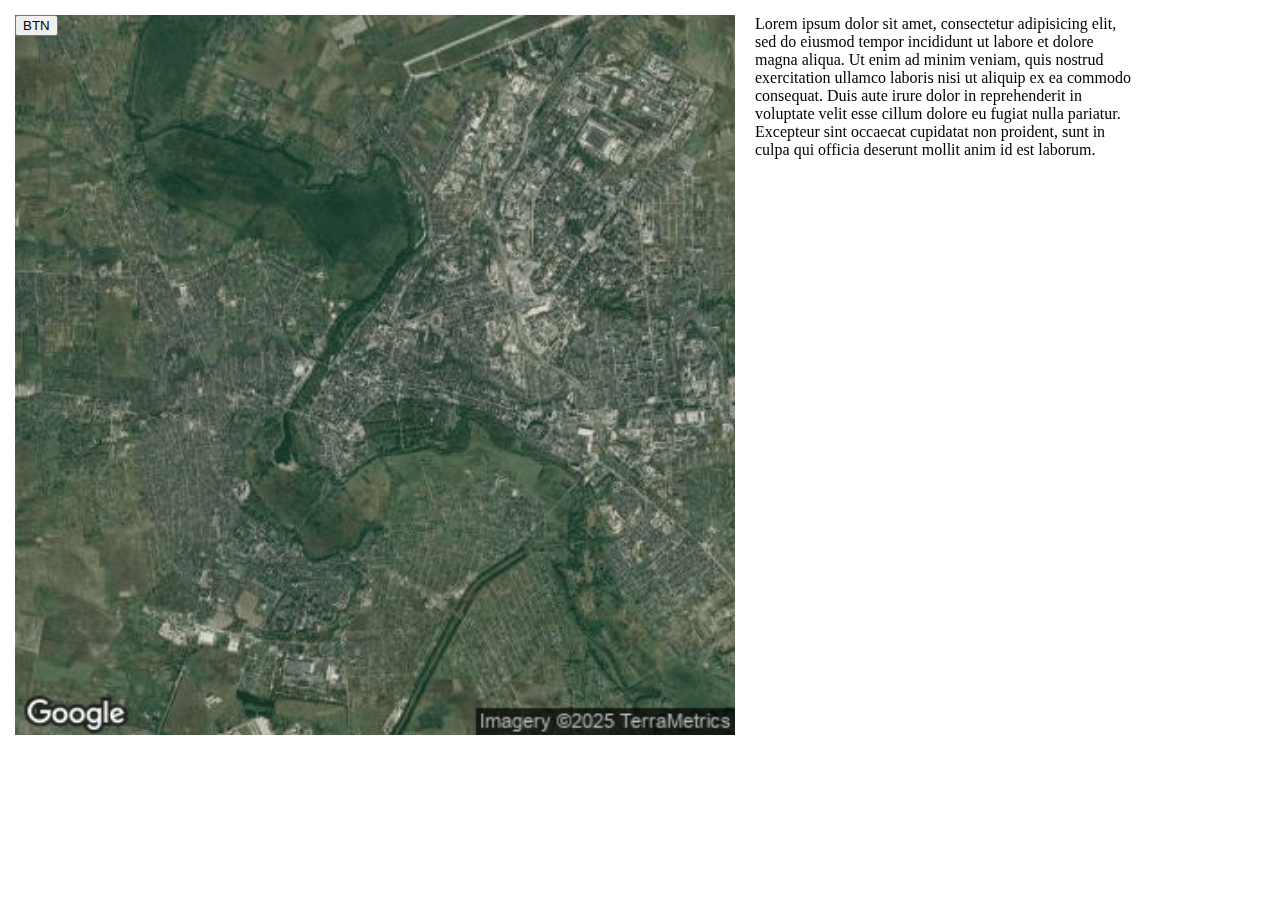
==== index.html @ 81bbf207 "17.03.2025" ====
<!DOCTYPE html>
<html>
<head>
	<meta charset="utf-8">
	<meta name="viewport" content="width=device-width, initial-scale=1">
	<title>mapLOOKtest</title>
	<link href="style.css" rel="stylesheet">
	<script type="text/javascript" src="mapEngin.js"></script>
</head>
<body>
	<div class="main">
		<div class="screen">
			<button class="toggle" id="fullScreen">BTN</button>
			<img src="staticmap.png">
		<div class="lor">Lorem ipsum dolor sit amet, consectetur adipisicing elit, sed do eiusmod
		tempor incididunt ut labore et dolore magna aliqua. Ut enim ad minim veniam,
		quis nostrud exercitation ullamco laboris nisi ut aliquip ex ea commodo
		consequat. Duis aute irure dolor in reprehenderit in voluptate velit esse
		cillum dolore eu fugiat nulla pariatur. Excepteur sint occaecat cupidatat non
		proident, sunt in culpa qui officia deserunt mollit anim id est laborum.</div>
		</div>
	</div>
</body>
</html>
---- style.css ----
body{
	margin: 0;
}
.main {
    position: fixed;
    height: 80%;
    width:-webkit-fill-available;
    margin: 15px;
    display: block;
}
.main:fullscreen{
	border: solid 10px wheat;
	background-color: wheat;
}
.screen{
	position: absolute;
	height: 100%;
}
.screen button{
	position: absolute;
}
.screen img{
	height: 100%;
	width: 100%;
}
.lor{
	display: inline-block;
	position: fixed;
	margin-left: 20px;
	width: 30%;
}
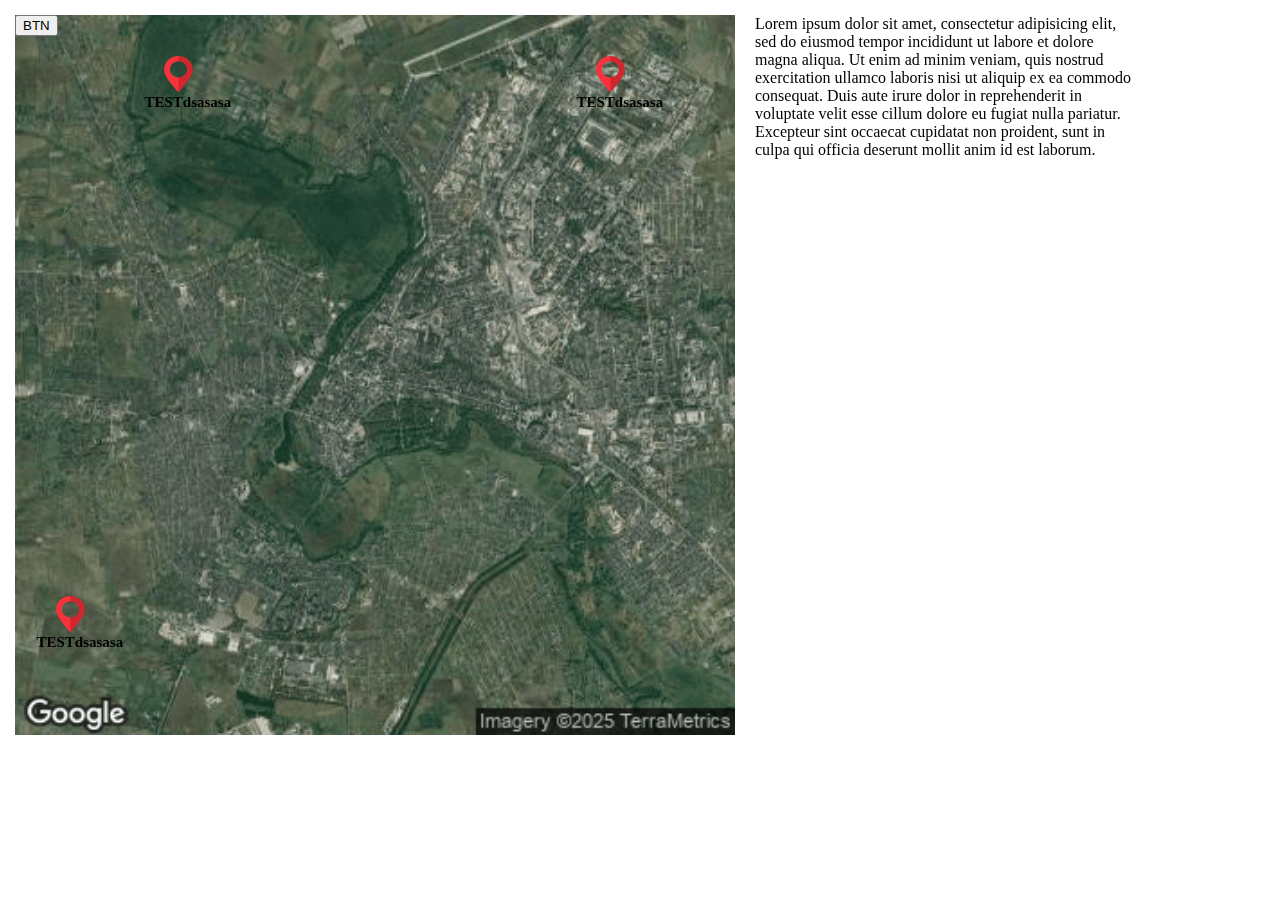
==== commit 90be7bd9: "17.03.2025" ====
--- a/index.html
+++ b/index.html
@@ -5,11 +5,18 @@
 	<meta name="viewport" content="width=device-width, initial-scale=1">
 	<title>mapLOOKtest</title>
 	<link href="style.css" rel="stylesheet">
+	<script type="text/javascript" src="json.js"></script>
 	<script type="text/javascript" src="mapEngin.js"></script>
 </head>
 <body>
 	<div class="main">
 		<div class="screen">
+			<div id="holder">
+				<div id="exampl" class="marker" style="display:none;">
+					<h4>TESTdsasasa</h4>
+					<img src="marker.png">
+				</div>
+			</div>
 			<button class="toggle" id="fullScreen">BTN</button>
 			<img src="staticmap.png">
 		<div class="lor">Lorem ipsum dolor sit amet, consectetur adipisicing elit, sed do eiusmod
--- a/style.css
+++ b/style.css
@@ -28,4 +28,25 @@
 	position: fixed;
 	margin-left: 20px;
 	width: 30%;
+}
+.marker{
+	position: absolute;
+	height: 5%;
+	width: 4%;
+}
+.marker img{
+	transition: 0.1s;
+	border: solid transparent 5px;
+}
+.marker img:hover{
+	padding-top: 5px;
+}
+.marker h4{
+	text-align: center;
+	width: 400%;
+	position: absolute;
+	top: 120%;
+	left: -100%;
+	font-size: 15px;
+	margin: 0;
 }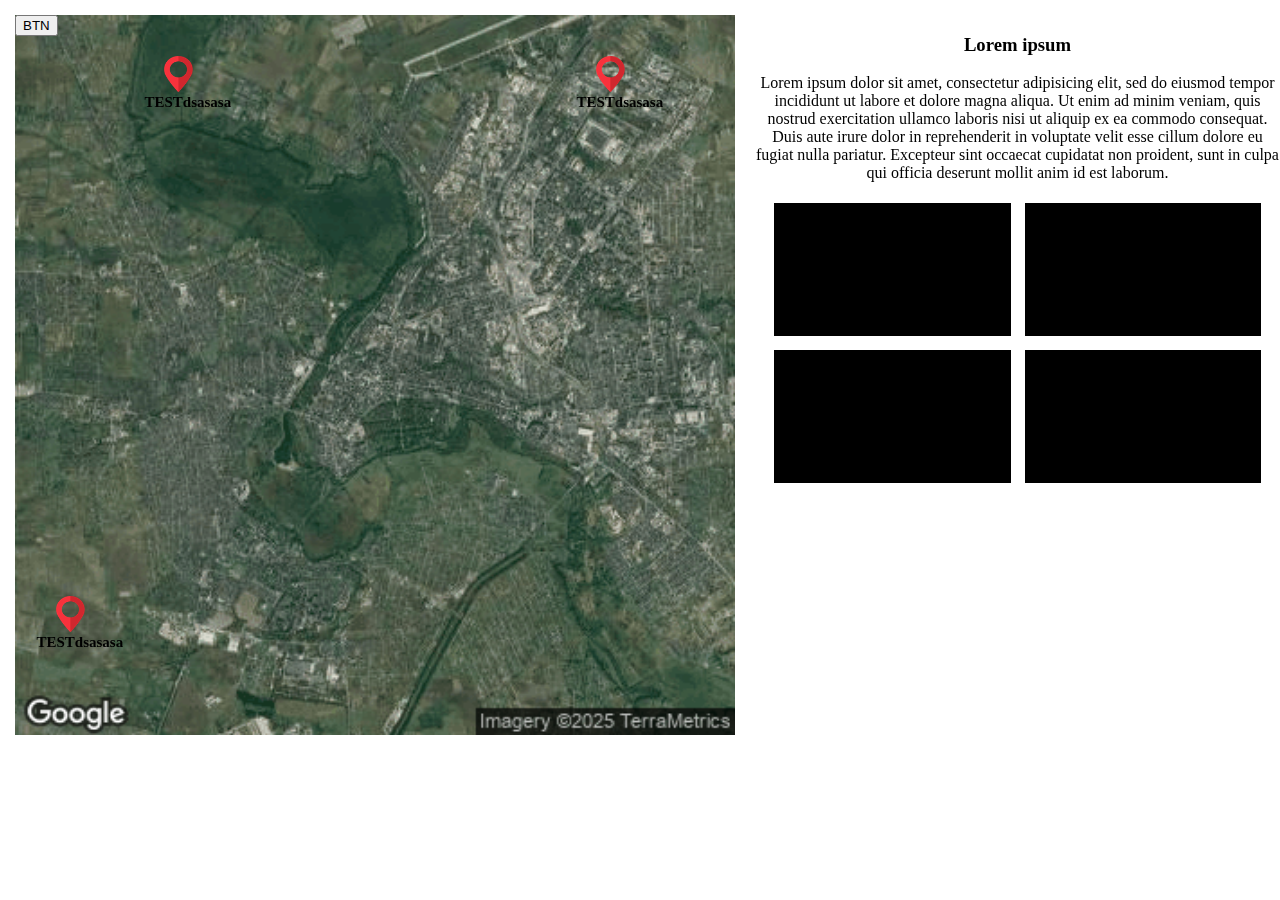
==== commit a8fa49f6: "18.03.2025" ====
--- a/index.html
+++ b/index.html
@@ -4,27 +4,33 @@
 	<meta charset="utf-8">
 	<meta name="viewport" content="width=device-width, initial-scale=1">
 	<title>mapLOOKtest</title>
-	<link href="style.css" rel="stylesheet">
-	<script type="text/javascript" src="json.js"></script>
-	<script type="text/javascript" src="mapEngin.js"></script>
+	<link href="style/style.css" rel="stylesheet">
+	<script type="text/javascript" src="json/json.js"></script>
+	<script type="text/javascript" src="js/mapEngin.js"></script>
 </head>
 <body>
 	<div class="main">
 		<div class="screen">
 			<div id="holder">
-				<div id="exampl" class="marker" style="display:none;">
+				<div id="exampl" class="marker" style="display:none;"> <!--marker example, change it and all ather will change-->
 					<h4>TESTdsasasa</h4>
-					<img src="marker.png">
+					<img src="content/marker.png">
 				</div>
 			</div>
-			<button class="toggle" id="fullScreen">BTN</button>
-			<img src="staticmap.png">
-		<div class="lor">Lorem ipsum dolor sit amet, consectetur adipisicing elit, sed do eiusmod
-		tempor incididunt ut labore et dolore magna aliqua. Ut enim ad minim veniam,
-		quis nostrud exercitation ullamco laboris nisi ut aliquip ex ea commodo
-		consequat. Duis aute irure dolor in reprehenderit in voluptate velit esse
-		cillum dolore eu fugiat nulla pariatur. Excepteur sint occaecat cupidatat non
-		proident, sunt in culpa qui officia deserunt mollit anim id est laborum.</div>
+			<button class="toggle" id="fullScreen">BTN</button> <!--fullscreen button-->
+			<img src="content/staticmap.png">
+			<div class="lor"> <!--information block-->
+				<h3 id="name">Lorem ipsum</h3>
+				<p id="context">
+					Lorem ipsum dolor sit amet, consectetur adipisicing elit, sed do eiusmod tempor incididunt ut labore et dolore magna aliqua. Ut enim ad minim veniam, quis nostrud exercitation ullamco laboris nisi ut aliquip ex ea commodo consequat. Duis aute irure dolor in reprehenderit in voluptate velit esse cillum dolore eu fugiat nulla pariatur. Excepteur sint occaecat cupidatat non proident, sunt in culpa qui officia deserunt mollit anim id est laborum.
+				</p>
+				<div class="imgs">
+					<div><img src="content/Untitled.png"></div>
+					<div><img src="content/Untitled.png"></div>
+					<div><img src="content/Untitled.png"></div>
+					<div><img src="content/Untitled.png"></div>
+				</div>
+			</div>
 		</div>
 	</div>
 </body>
--- a/style/style.css
+++ b/style/style.css
@@ -0,0 +1,67 @@
+body{
+	margin: 0;
+}
+img{
+	user-select: none;
+}
+.main {
+  position: fixed;
+  height: 80%;
+  width:-webkit-fill-available;
+  margin: 15px;
+  display: block;
+}
+.main:fullscreen{
+	border: solid 10px wheat;
+	background-color: wheat;
+}
+.main:fullscreen .lor{
+	width: 40%;
+}
+.screen{
+	position: absolute;
+	height: 100%;
+}
+.screen button{
+	position: absolute;
+}
+.screen img{
+	height: 100%;
+	width: 100%;
+}
+.lor{
+	text-align: center;
+	display: inline-block;
+	position: fixed;
+	margin-left: 20px;
+/*	width: 50%;*/
+}
+.marker{
+	position: absolute;
+	height: 5%;
+	width: 4%;
+}
+.marker img{
+	transition: 0.1s;
+	border: solid transparent 5px;
+}
+.marker img:hover{
+	padding-top: 5px;
+}
+.marker h4{
+	text-align: center;
+	width: 400%;
+	position: absolute;
+	top: 120%;
+	left: -100%;
+	font-size: 15px;
+	margin: 0;
+}
+.imgs{
+	text-align: center;
+}
+.imgs div{
+	display: inline-block;
+	width: 45%;
+	margin: 5px;
+}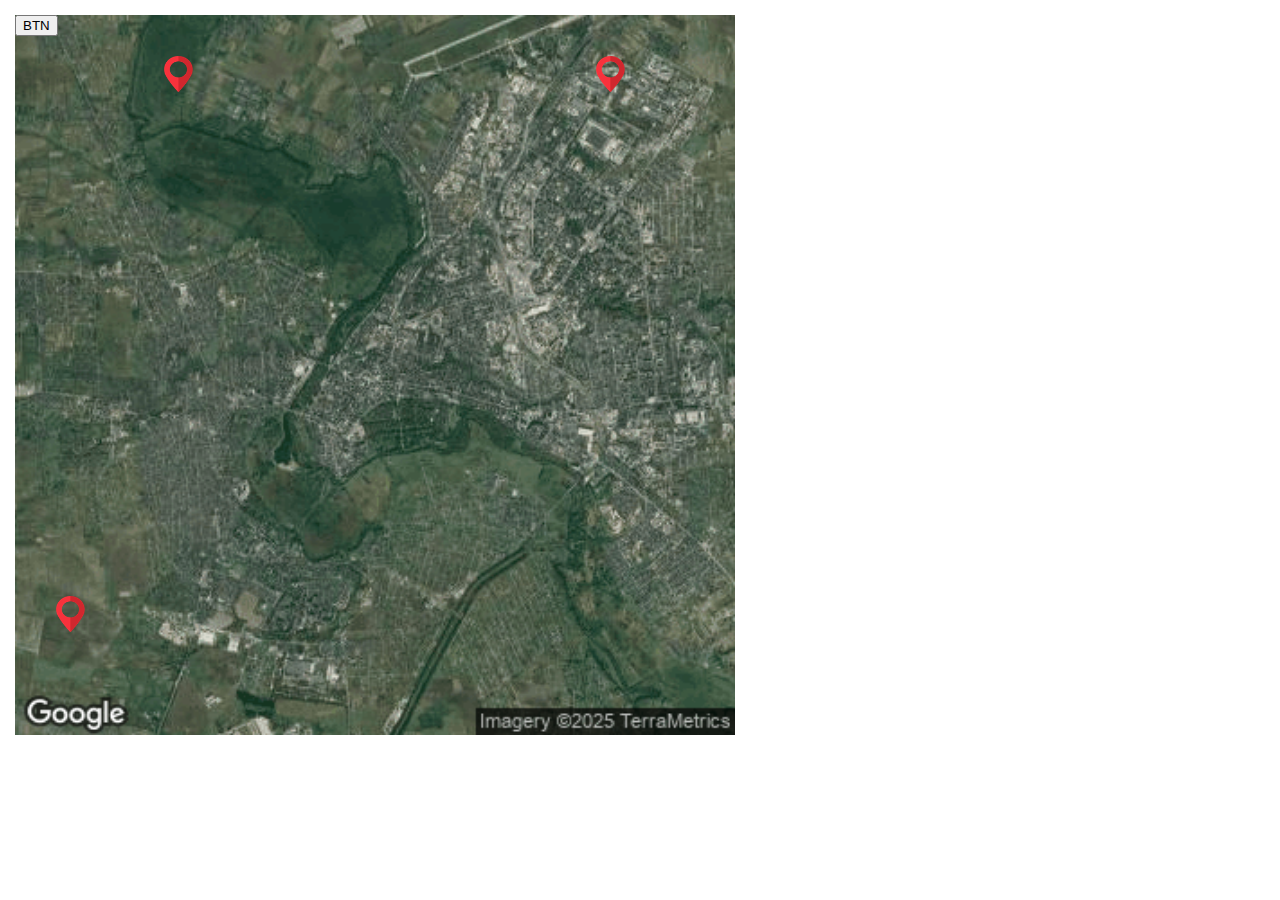
==== commit 52ccc8b0: "19.03.2025" ====
--- a/index.html
+++ b/index.html
@@ -5,31 +5,26 @@
 	<meta name="viewport" content="width=device-width, initial-scale=1">
 	<title>mapLOOKtest</title>
 	<link href="style/style.css" rel="stylesheet">
+	<link href="https://fonts.googleapis.com/css2?family=Caveat:wght@500&family=Roboto+Flex:opsz,wght@8..144,100..1000&display=swap" rel="stylesheet">
 	<script type="text/javascript" src="json/json.js"></script>
 	<script type="text/javascript" src="js/mapEngin.js"></script>
 </head>
 <body>
+	<div id="preload" style="display:none;"></div> <!--empty div for preloading photos-->
 	<div class="main">
 		<div class="screen">
 			<div id="holder">
-				<div id="exampl" class="marker" style="display:none;"> <!--marker example, change it and all ather will change-->
-					<h4>TESTdsasasa</h4>
+				<div id="example" class="marker" style="display:none;"> <!--marker example, change it and all ather will change-->
+					<h4></h4>
 					<img src="content/marker.png">
 				</div>
 			</div>
 			<button class="toggle" id="fullScreen">BTN</button> <!--fullscreen button-->
-			<img src="content/staticmap.png">
-			<div class="lor"> <!--information block-->
-				<h3 id="name">Lorem ipsum</h3>
-				<p id="context">
-					Lorem ipsum dolor sit amet, consectetur adipisicing elit, sed do eiusmod tempor incididunt ut labore et dolore magna aliqua. Ut enim ad minim veniam, quis nostrud exercitation ullamco laboris nisi ut aliquip ex ea commodo consequat. Duis aute irure dolor in reprehenderit in voluptate velit esse cillum dolore eu fugiat nulla pariatur. Excepteur sint occaecat cupidatat non proident, sunt in culpa qui officia deserunt mollit anim id est laborum.
-				</p>
-				<div class="imgs">
-					<div><img src="content/Untitled.png"></div>
-					<div><img src="content/Untitled.png"></div>
-					<div><img src="content/Untitled.png"></div>
-					<div><img src="content/Untitled.png"></div>
-				</div>
+			<img src="content/staticmap.png" id="map">
+			<div style="display: none" class="lor"> <!--information block-->
+				<h3 id="name"></h3>
+				<p id="context"></p>
+				<div class="imgs"></div>
 			</div>
 		</div>
 	</div>
--- a/style/style.css
+++ b/style/style.css
@@ -4,10 +4,15 @@
 img{
 	user-select: none;
 }
+p{
+	margin-right: 10px;
+  margin-left: 10px;
+}
 .main {
+	font-family: "Roboto Flex", sans-serif;
   position: fixed;
   height: 80%;
-  width:-webkit-fill-available;
+  width: -webkit-fill-available;
   margin: 15px;
   display: block;
 }
@@ -17,6 +22,9 @@
 }
 .main:fullscreen .lor{
 	width: 40%;
+}
+.main:fullscreen .lor .imgs div{
+	width: 45%;
 }
 .screen{
 	position: absolute;
@@ -34,7 +42,7 @@
 	display: inline-block;
 	position: fixed;
 	margin-left: 20px;
-/*	width: 50%;*/
+	width: -webkit-fill-available;
 }
 .marker{
 	position: absolute;
@@ -62,6 +70,6 @@
 }
 .imgs div{
 	display: inline-block;
-	width: 45%;
+/*	width: 45%;*/
 	margin: 5px;
 }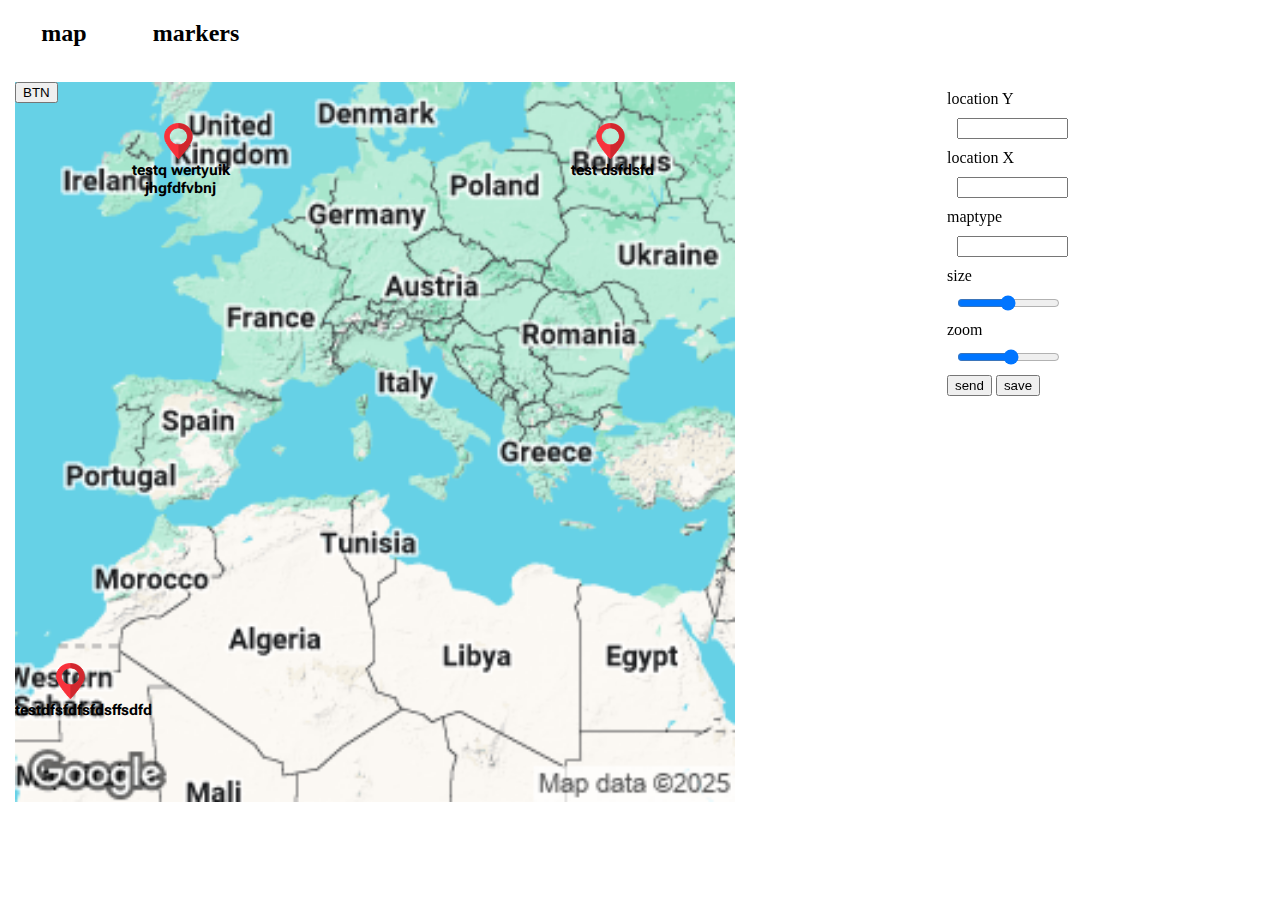
==== commit cd187774: "21.03.2025" ====
--- a/index.html
+++ b/index.html
@@ -3,18 +3,48 @@
 <head>
 	<meta charset="utf-8">
 	<meta name="viewport" content="width=device-width, initial-scale=1">
-	<title>mapLOOKtest</title>
+	<title></title>
 	<link href="style/style.css" rel="stylesheet">
 	<link href="https://fonts.googleapis.com/css2?family=Caveat:wght@500&family=Roboto+Flex:opsz,wght@8..144,100..1000&display=swap" rel="stylesheet">
+	<link href="style/editor.css" rel="stylesheet">
+	<script type="text/javascript" src="js/editorEngin.js"></script>
 	<script type="text/javascript" src="json/json.js"></script>
 	<script type="text/javascript" src="js/mapEngin.js"></script>
 </head>
 <body>
 	<div id="preload" style="display:none;"></div> <!--empty div for preloading photos-->
+	<div style="display:none;" class="editor">
+		<div class="editorMenu">
+			<h2>map</h2>
+			<h2>markers</h2>
+		</div>
+		<div class="configMap">
+			<span>location Y</span>
+			<input type="number" name="location">
+			<span>location X</span>
+			<input type="number" name="location">
+			<span>maptype</span>
+			<input list="types" type="text" name="maptype">
+			<span>size</span>
+			<input min="200" max="1000" step="100" type="range" name="size">
+			<span>zoom</span>
+			<input max="15" type="range" name="zoom">
+			<button id="send">send</button>
+			<button id="save">save</button>
+			<datalist id="types">
+			  <option value="roadmap"></option>
+			  <option value="satellite"></option>
+			  <option value="hybrid"></option>
+			  <option value="terrain"></option>
+			</datalist>
+
+		</div>
+	</div>
 	<div class="main">
 		<div class="screen">
 			<div id="holder">
-				<div id="example" class="marker" style="display:none;"> <!--marker example, change it and all ather will change-->
+				<!--marker example, change it and all ather will change-->
+				<div id="example" class="marker" style="display:none;">
 					<h4></h4>
 					<img src="content/marker.png">
 				</div>
--- a/style/style.css
+++ b/style/style.css
@@ -61,7 +61,7 @@
 	width: 400%;
 	position: absolute;
 	top: 120%;
-	left: -100%;
+	left: -125%;
 	font-size: 15px;
 	margin: 0;
 }
--- a/style/editor.css
+++ b/style/editor.css
@@ -0,0 +1,16 @@
+.editorMenu h2{
+	display: inline-block;
+	width: 10%;
+	text-align: center;
+}
+.configMap{
+	z-index: 10;
+	position: absolute;
+	right: 10%;
+	top: 10%;
+}
+.configMap input{
+	width: 50%;
+	margin: 10px;
+	display: block;
+}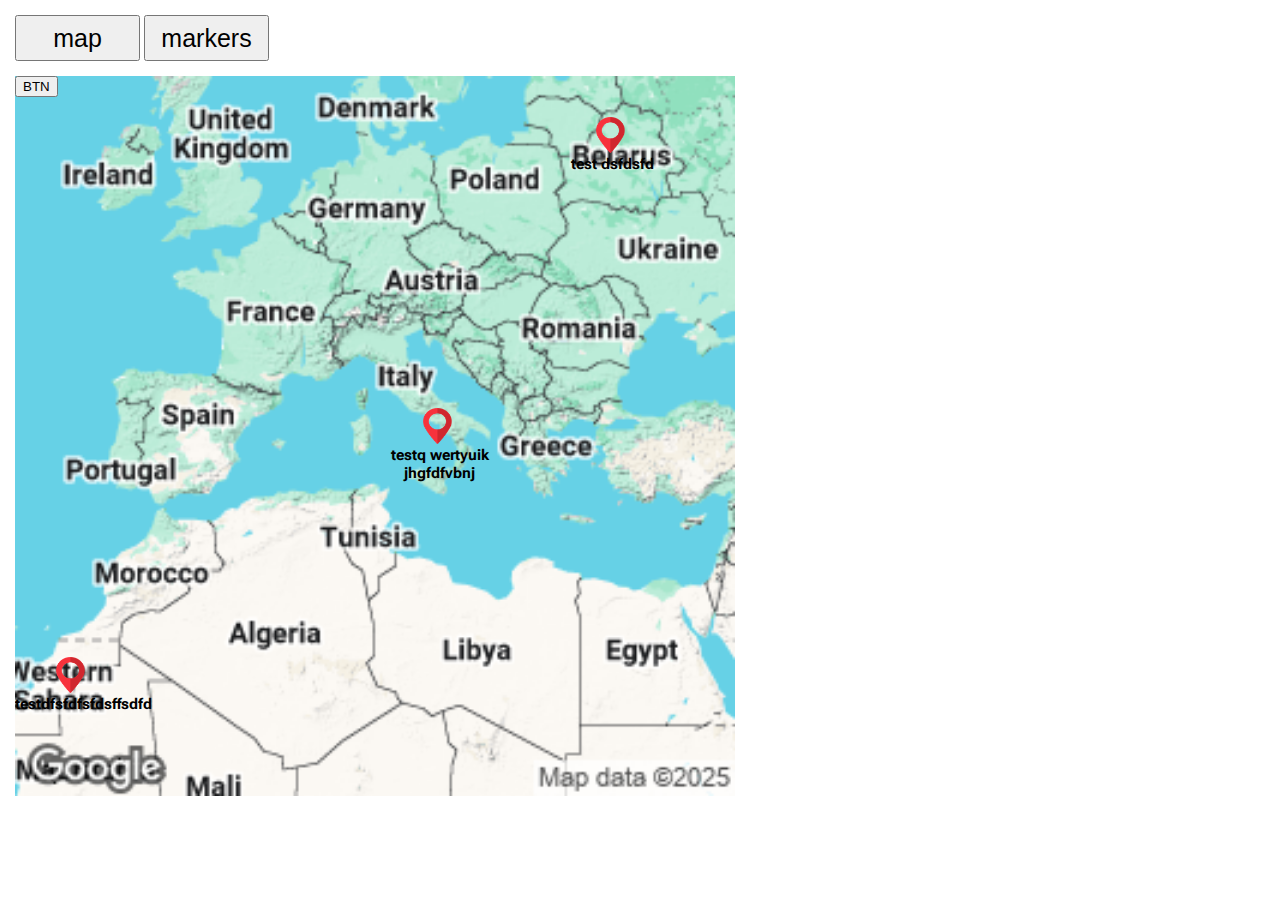
==== commit c1f2c12c: "beta" ====
--- a/index.html
+++ b/index.html
@@ -7,37 +7,54 @@
 	<link href="style/style.css" rel="stylesheet">
 	<link href="https://fonts.googleapis.com/css2?family=Caveat:wght@500&family=Roboto+Flex:opsz,wght@8..144,100..1000&display=swap" rel="stylesheet">
 	<link href="style/editor.css" rel="stylesheet">
-	<script type="text/javascript" src="js/editorEngin.js"></script>
 	<script type="text/javascript" src="json/json.js"></script>
 	<script type="text/javascript" src="js/mapEngin.js"></script>
+	<script type="text/javascript" src="js/editorEngin.js"></script>
 </head>
 <body>
 	<div id="preload" style="display:none;"></div> <!--empty div for preloading photos-->
 	<div style="display:none;" class="editor">
 		<div class="editorMenu">
-			<h2>map</h2>
-			<h2>markers</h2>
+			<button name="mapCfg">map</button>
+			<button name="markerCfg">markers</button>
 		</div>
 		<div class="configMap">
-			<span>location Y</span>
-			<input type="number" name="location">
-			<span>location X</span>
-			<input type="number" name="location">
-			<span>maptype</span>
-			<input list="types" type="text" name="maptype">
-			<span>size</span>
-			<input min="200" max="1000" step="100" type="range" name="size">
-			<span>zoom</span>
-			<input max="15" type="range" name="zoom">
-			<button id="send">send</button>
-			<button id="save">save</button>
-			<datalist id="types">
-			  <option value="roadmap"></option>
-			  <option value="satellite"></option>
-			  <option value="hybrid"></option>
-			  <option value="terrain"></option>
-			</datalist>
-
+			<div name="mapCfg" class="none"> <!--map configuration menu-->
+				<span>location Y</span>
+				<input type="number" name="location">
+				<span>location X</span>
+				<input type="number" name="location">
+				<span>maptype</span>
+				<select list="types" name="maptype">
+					<option value="roadmap">roadmap</option>
+				  <option value="satellite">satellite</option>
+				  <option value="hybrid">hybrid</option>
+				  <option value="terrain">terrain</option>
+				 </select>
+				<span>size</span>
+				<input min="200" max="1000" step="100" type="range" name="size">
+				<span>zoom</span>
+				<input max="15" type="range" name="zoom">
+				<button id="send">send</button>	<!--get map from google for preview-->
+				<button id="save">save</button> <!--seve file on server-->
+			</div>
+			<div name="markerCfg" class="none">
+				<span>marker№</span>
+				<button id="add">add</button>
+				<button id="del">del</button>
+				<select list="types" name="list"></select>
+				<span>name</span>
+				<input type="text" name="nameM">
+				<span>description</span>
+				<input type="text" name="description">
+				<span>photos</span>
+				<input multiple type="file" name="photos" accept="image/*">
+				<span>X</span>
+				<input step="0.2" min="-2.6" max="97" type="range" name="dot">
+				<span>Y</span>
+				<input step="0.2" min="-5.6" max="94.4" type="range" name="dot">
+				<button id="saveMarker">save</button> <!--seve file on server-->
+			</div>
 		</div>
 	</div>
 	<div class="main">
--- a/style/style.css
+++ b/style/style.css
@@ -8,7 +8,10 @@
 	margin-right: 10px;
   margin-left: 10px;
 }
-.main {
+.none{
+	display: none;
+}
+.main{
 	font-family: "Roboto Flex", sans-serif;
   position: fixed;
   height: 80%;
--- a/style/editor.css
+++ b/style/editor.css
@@ -1,7 +1,11 @@
-.editorMenu h2{
-	display: inline-block;
+.editorMenu{
+	margin: 15px;
+	margin-bottom: 0;
+}
+.editorMenu button{
+	font-size: 25px;
 	width: 10%;
-	text-align: center;
+	line-height: 40px;
 }
 .configMap{
 	z-index: 10;
@@ -10,7 +14,12 @@
 	top: 10%;
 }
 .configMap input{
-	width: 50%;
+	width: 80%;
+	margin: 10px;
+	display: block;
+}
+.configMap select{
+	width: 80%;
 	margin: 10px;
 	display: block;
 }